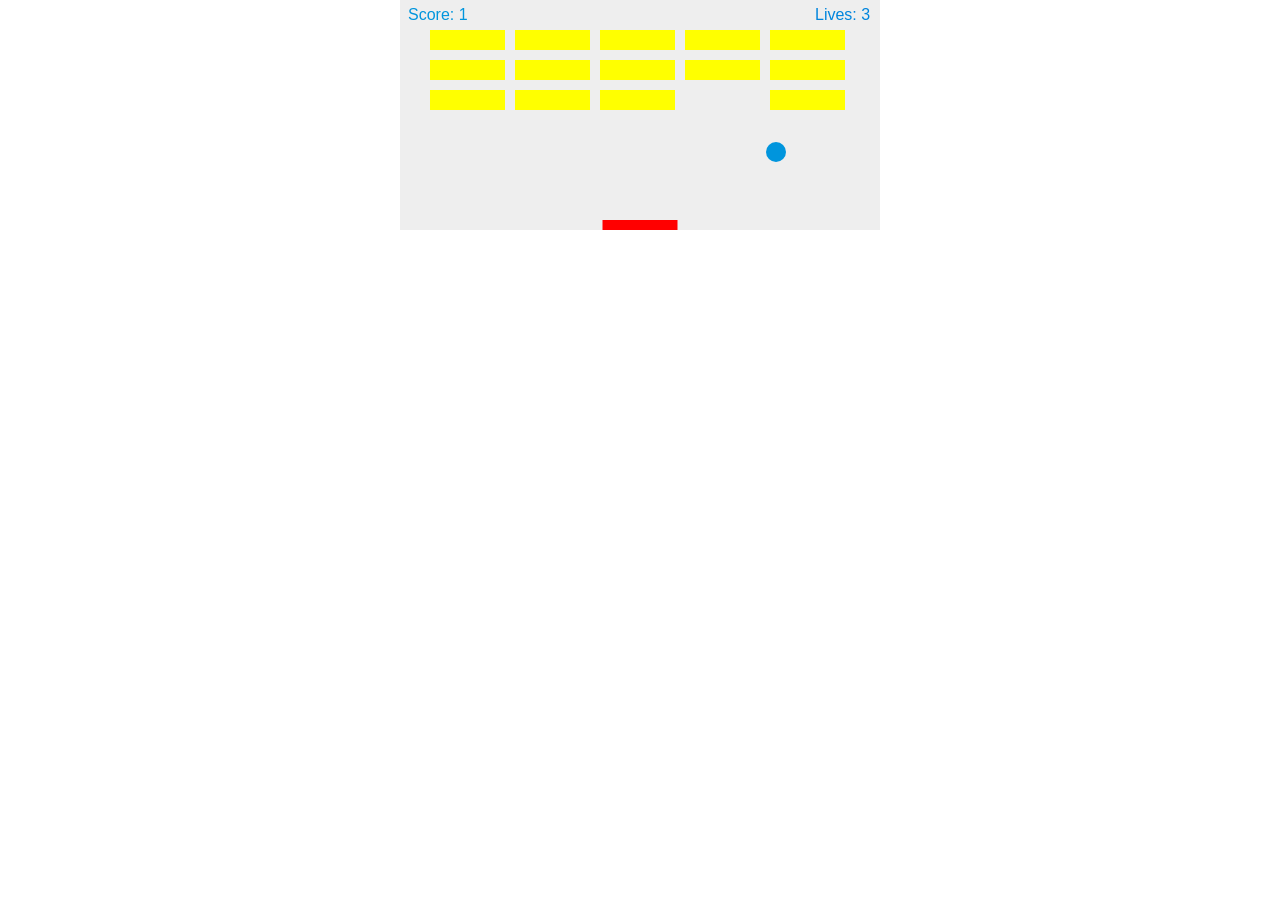
==== Brick_BreakerMine/index.html @ 1d353071 "Add files via upload" ====
<!DOCTYPE html>
<html>
<head>
	<title>Brick Breaker</title>
	<style>
	           *{padding:0; margin:0;}
	           canvas{background-color:#eee;display:block;margin:0 auto;}
	           
	</style>
</head>
<body>
	<canvas height="230" id="myCanvas" width="480"></canvas>
	<script>
	           var canvas = document.getElementById('myCanvas');
var ctx = canvas.getContext('2d');

//setup for setInterval
// setInterval(function, millisecond);

// setInterval(draw, 10);
//replaced by calling the draw() function

var x = canvas.width/2;
//canvas.width/2 centers the ball horizontal; half the width of the
//canvas is in. the middle
var y = canvas.height - 30;
//canvas.height - 30 controls the vertical position of the ball;
//also pushes the ball 30 px from the bottom of the canvas
var dx =2;
//dx will udate the position of var x
var dy  = -2;
//dy will update the position of vat y
var ballRadius = 10;
//ballRadius will hold the radius of the drawn circle and for
//later use in calculations
var paddleHeight = 10;
var paddleWidth = 75;
var paddleX= (canvas.width-paddleWidth)/2;
var rightPressed = false;
//keyboard controll for right
var leftPressed = false;
//keyboard controll for right
var brickRowCount = 3;
var brickColumnCount = 5;
var brickWidth = 75;
var brickHeight = 20;
var brickPadding = 10;
var brickOffsetTop = 30;
var brickOffsetLeft = 30; 
var score =0;
var lives = 3;

var bricks = [];
for (c=0; c<brickColumnCount; c++){
	bricks[c] = [];
	for (r=0; r<brickRowCount; r++){
		bricks[c][r] = {x: 0, y: 0, status: 1}
		//status checks the value of each bricks 

	}
}
//loops the bricks from left to right and top to bottom

document.addEventListener('keydown', keyDownHandler);
document.addEventListener('keyup', keyUpHandler);


function drawBricks(){
	for (c=0; c<brickColumnCount; c++){
		for (r=0; r<brickRowCount; r++){
			if(bricks[c][r].status == 1){
				var brickX = (c*(brickWidth+brickPadding))+brickOffsetLeft;
				var brickY =(r*(brickHeight+brickPadding))+brickOffsetTop;
				bricks[c][r].x = brickX;
				bricks[c][r].y = brickY;
				ctx.beginPath();
				ctx.rect( brickX, brickY, brickWidth, brickHeight);
				ctx.fillStyle = '#FFFF00';
				ctx.fill();
				ctx.closePath();
			}
		} 
	}
}
//sets up eventListener for keydown and keyup so when pressed the 
//action will fire

function keyDownHandler(e){
	if(e.keyCode == 39){
		rightPressed = true;
	}
	else if(e.keyCode == 37) {
		leftPressed = true;
	}
}
//when the e.keyCode = 39 then make rightPressed true
//when the e.keyCode = 37 then make leftPressed true


function keyUpHandler(e){
	if(e.keyCode == 39){
		rightPressed = false;
	}
	else if(e.keyCode == 37) {
		leftPressed = false;
	}
}
//when the e.keyCode = 39 then make rightPressed false
//when the e.keyCode = 37 then make leftPressed false

function drawBall() {
	ctx.beginPath();
	ctx.arc(x ,y ,ballRadius ,0 ,Math.PI*2);
	ctx.fillStyle = '#0095DD';
	ctx.fill();
	ctx.closePath();
}

function drawPaddle(){
	ctx.beginPath();
	ctx.rect(paddleX, canvas.height-paddleHeight, paddleWidth, paddleHeight);
	ctx.fillStyle = '#ff0000';
	ctx.fill();
	ctx.closePath();
}

function collisionDetection(){
	for (c=0; c<brickColumnCount; c++){
		for (r=0; r<brickRowCount; r++){
			var b = bricks[c][r];
			//calculations
			if(b.status == 1){
				if(x > b.x && x < b.x+brickWidth && y > b.y && y < b.y+brickHeight){
				dy = -dy;
				b.status = 0;
				score++;
				if(score == brickRowCount*brickColumnCount){
					alert('You Win, Congrats!');
					document.location.reload();
				}
				}			
			}
		}
	}
}

function drawScore(){
	ctx.font = '16px Arial';
	ctx.fillStyle = '#0095DD';
	ctx.fillText('Score: '+ score, 8, 20);
}

function drawLives() {
	ctx.font = ctx.font = '16px Arial';
	ctx.fillStyle = '#0085DD';
	ctx.fillText('Lives: '+ lives, canvas.width-65, 20);
}

function draw(){
	ctx.clearRect(0,0,canvas.width, canvas.height);
	//draws a rect the same size as our canvas startin at 0,0
	//and ending at the canvas.width(480), canvas.height(320)
	//used to clear the canvas
	drawBall();
	drawPaddle();
	drawBricks();
	drawScore();
	drawLives();
	collisionDetection();

	if(y +dy < ballRadius){
		dy = -dy;
	}

	else if(y + dy >canvas.height-ballRadius){
		if(x > paddleX && x < paddleX + paddleWidth){
			dy = -dy;
		} else {
			lives--;
			if(!lives){
				alert('Game Over!');
				document.location.reload();
			} else {
				x = canvas.width/2;
				y = canvas.height-30;
				dx = 2;
				dy = -2;
				paddleX = (canvas.width-paddleWidth)/2;
			}
		}
	}
	//if  the ball y position of the ball plus the amount of dy is 
	//less than 0(than the ball will leave the canvas) then change 
	//var dy to = -dy. -dy reverses the direction of the ball to 
	//make -2 = --2 = +2;
	//subtracting 10 from canvas.height and canvas.width keeps the ball
	//from sinking in to the edges of the canvas
	//if the ball reaches the bottom of the screen trigger 'game over'
	//
	if(x +dx < ballRadius || x + dx >canvas.width-ballRadius){
		dx = -dx;
	}
	//document.location.reload() reloads the page

	if(rightPressed && paddleX < canvas.width - paddleWidth){
		paddleX += 7;
	}
	else if(leftPressed && paddleX > 0){
		paddleX -= 7;
	}


	x+= dx;
	//dx adds plus 2 to x every millisecond
	y += dy;
	//dy adds -2 to y every millisecond
	requestAnimationFrame(draw);

}

document.addEventListener('mousemove', mouseMoveHandler);

function mouseMoveHandler(e){
	var relativeX = e.clientX - canvas.offsetLeft;
	if(relativeX > 0 + paddleWidth/2 && relativeX < canvas.width-paddleWidth/2){
		paddleX = relativeX - paddleWidth/2;
//if(relativeX > 0 && relativeX < canvas.width) detects that the mouse 
//pointer is in the canvas boundaries
//paddleX = relativeX - paddleWidth/2; makes sure that the pointer is
//the center of the paddle
	}
}


draw();
	           
	</script>
</body>
</html>
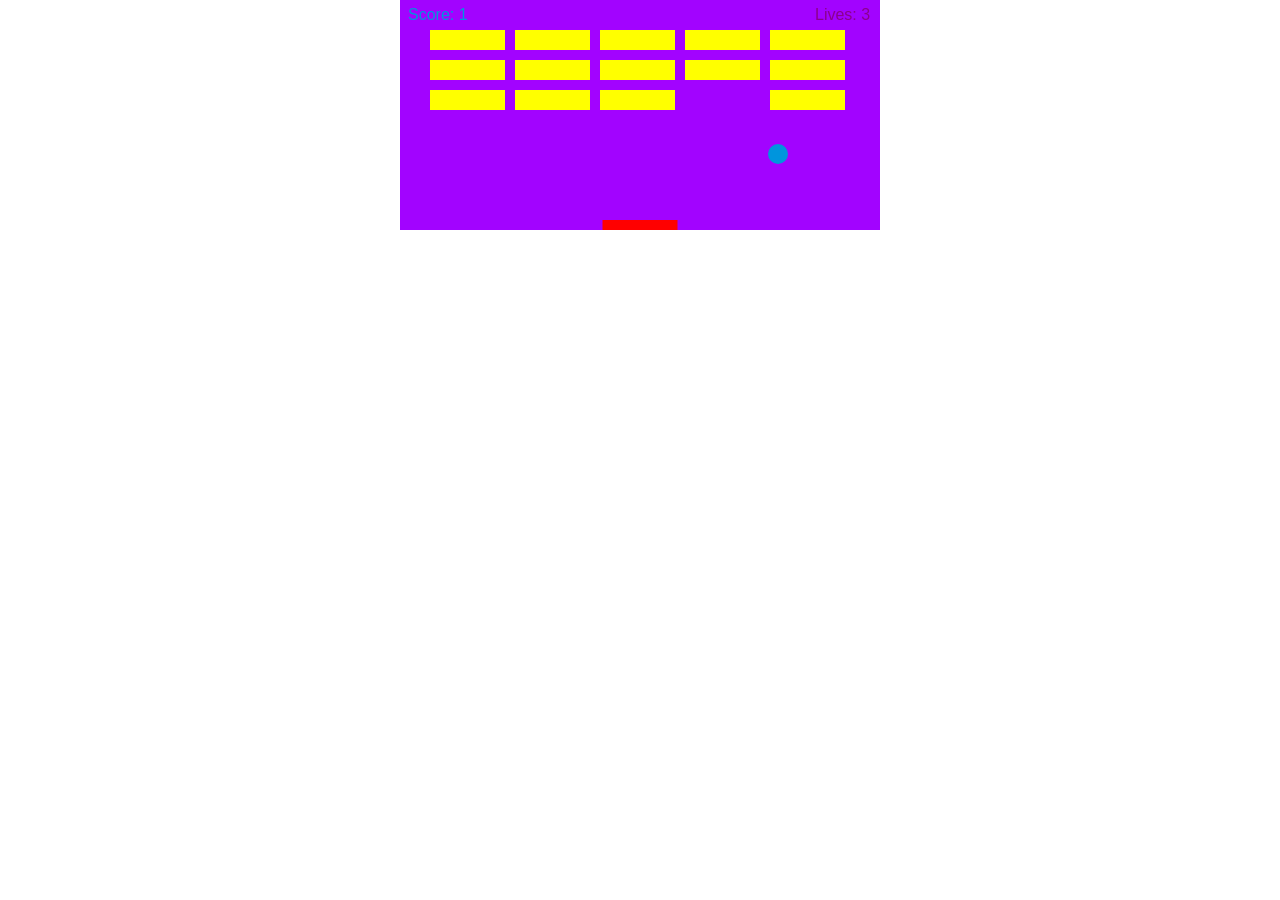
==== commit b1417964: "Add files via upload" ====
--- a/Brick_BreakerMine/index.html
+++ b/Brick_BreakerMine/index.html
@@ -4,7 +4,7 @@
 	<title>Brick Breaker</title>
 	<style>
 	           *{padding:0; margin:0;}
-	           canvas{background-color:#eee;display:block;margin:0 auto;}
+	           canvas{background-image: url("colorwheel.gif");;display:block;margin:0 auto;}
 	           
 	</style>
 </head>
@@ -13,33 +13,16 @@
 	<script>
 	           var canvas = document.getElementById('myCanvas');
 var ctx = canvas.getContext('2d');
-
-//setup for setInterval
-// setInterval(function, millisecond);
-
-// setInterval(draw, 10);
-//replaced by calling the draw() function
-
 var x = canvas.width/2;
-//canvas.width/2 centers the ball horizontal; half the width of the
-//canvas is in. the middle
 var y = canvas.height - 30;
-//canvas.height - 30 controls the vertical position of the ball;
-//also pushes the ball 30 px from the bottom of the canvas
 var dx =2;
-//dx will udate the position of var x
 var dy  = -2;
-//dy will update the position of vat y
 var ballRadius = 10;
-//ballRadius will hold the radius of the drawn circle and for
-//later use in calculations
 var paddleHeight = 10;
 var paddleWidth = 75;
 var paddleX= (canvas.width-paddleWidth)/2;
 var rightPressed = false;
-//keyboard controll for right
 var leftPressed = false;
-//keyboard controll for right
 var brickRowCount = 3;
 var brickColumnCount = 5;
 var brickWidth = 75;
@@ -55,11 +38,9 @@
 	bricks[c] = [];
 	for (r=0; r<brickRowCount; r++){
 		bricks[c][r] = {x: 0, y: 0, status: 1}
-		//status checks the value of each bricks 
 
 	}
 }
-//loops the bricks from left to right and top to bottom
 
 document.addEventListener('keydown', keyDownHandler);
 document.addEventListener('keyup', keyUpHandler);
@@ -82,9 +63,6 @@
 		} 
 	}
 }
-//sets up eventListener for keydown and keyup so when pressed the 
-//action will fire
-
 function keyDownHandler(e){
 	if(e.keyCode == 39){
 		rightPressed = true;
@@ -93,9 +71,6 @@
 		leftPressed = true;
 	}
 }
-//when the e.keyCode = 39 then make rightPressed true
-//when the e.keyCode = 37 then make leftPressed true
-
 
 function keyUpHandler(e){
 	if(e.keyCode == 39){
@@ -105,8 +80,6 @@
 		leftPressed = false;
 	}
 }
-//when the e.keyCode = 39 then make rightPressed false
-//when the e.keyCode = 37 then make leftPressed false
 
 function drawBall() {
 	ctx.beginPath();
@@ -152,15 +125,13 @@
 
 function drawLives() {
 	ctx.font = ctx.font = '16px Arial';
-	ctx.fillStyle = '#0085DD';
+	ctx.fillStyle = '#8B008B';
 	ctx.fillText('Lives: '+ lives, canvas.width-65, 20);
 }
 
 function draw(){
 	ctx.clearRect(0,0,canvas.width, canvas.height);
-	//draws a rect the same size as our canvas startin at 0,0
-	//and ending at the canvas.width(480), canvas.height(320)
-	//used to clear the canvas
+
 	drawBall();
 	drawPaddle();
 	drawBricks();
@@ -189,18 +160,9 @@
 			}
 		}
 	}
-	//if  the ball y position of the ball plus the amount of dy is 
-	//less than 0(than the ball will leave the canvas) then change 
-	//var dy to = -dy. -dy reverses the direction of the ball to 
-	//make -2 = --2 = +2;
-	//subtracting 10 from canvas.height and canvas.width keeps the ball
-	//from sinking in to the edges of the canvas
-	//if the ball reaches the bottom of the screen trigger 'game over'
-	//
 	if(x +dx < ballRadius || x + dx >canvas.width-ballRadius){
 		dx = -dx;
 	}
-	//document.location.reload() reloads the page
 
 	if(rightPressed && paddleX < canvas.width - paddleWidth){
 		paddleX += 7;
@@ -211,9 +173,8 @@
 
 
 	x+= dx;
-	//dx adds plus 2 to x every millisecond
 	y += dy;
-	//dy adds -2 to y every millisecond
+
 	requestAnimationFrame(draw);
 
 }
@@ -224,10 +185,6 @@
 	var relativeX = e.clientX - canvas.offsetLeft;
 	if(relativeX > 0 + paddleWidth/2 && relativeX < canvas.width-paddleWidth/2){
 		paddleX = relativeX - paddleWidth/2;
-//if(relativeX > 0 && relativeX < canvas.width) detects that the mouse 
-//pointer is in the canvas boundaries
-//paddleX = relativeX - paddleWidth/2; makes sure that the pointer is
-//the center of the paddle
 	}
 }
 
